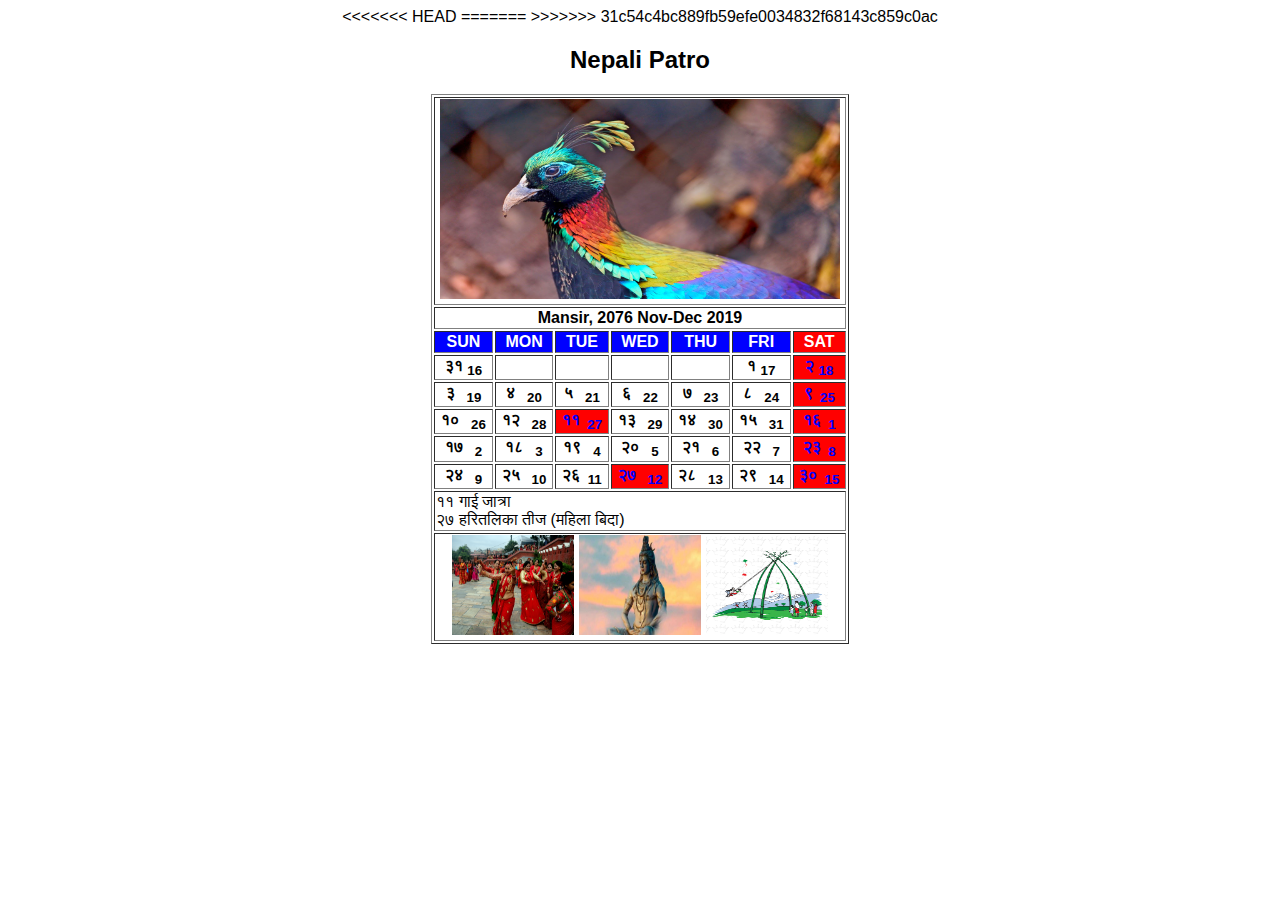
==== Nepali__Calendar/index.html @ b7c9aad5 "minor-fix" ====
<!DOCTYPE html>
<<<<<<< HEAD
=======

>>>>>>> 31c54c4bc889fb59efe0034832f68143c859c0ac
<head>
    <meta charset="UTF-8">
    <meta name="viewport" content="width=device-width, initial-scale=1.0">
    <title>Nepali Patro</title>
    <link rel="stylesheet" href="style.css">
</head>

<body>

    <h2>Nepali Patro</h2>
    <table border="1" align="center">
        <tr>
            <td colspan="7"> <img class="danphe" src="./images/danphe.jpg" alt=""> </td>
        </tr>
        <tr>
            <td colspan="7"> Mansir, 2076 Nov-Dec 2019 </td>
        </tr>
        <tr class="white">
            <td class="blue">SUN</td>
            <td class="blue">MON</td>
            <td class="blue">TUE</td>
            <td class="blue">WED</td>
            <td class="blue">THU</td>
            <td class="blue">FRI</td>
            <td class="red" id="sat">SAT</td>
        </tr>
        <tr>
            <td>३१ <sub>16</sub></td>
            <td></td>
            <td></td>
            <td></td>
            <td></td>
            <td>१ <sub>17</sub></td>
            <td class="red">२ <sub>18</sub></td>
        </tr>
        <tr>
            <td> ३ <sub>&nbsp;&nbsp;19</sub></td>
            <td> ४ <sub>&nbsp;&nbsp;20</sub></td>
            <td> ५ <sub>&nbsp;&nbsp;21</sub></td>
            <td> ६ <sub>&nbsp;&nbsp;22</sub></td>
            <td> ७ <sub>&nbsp;&nbsp;23</sub></td>
            <td> ८ <sub>&nbsp;&nbsp;24</sub></td>
            <td class="red">९<sub>&nbsp;&nbsp;25</sub></td>
        </tr>
        <tr>
            <td> १० <sub>&nbsp;&nbsp;26</sub></td>
            <td> १२ <sub>&nbsp;&nbsp;28</sub></td>
            <td class="red">११<sub>&nbsp;&nbsp;27</sub></td>
            <td> १३ <sub>&nbsp;&nbsp;29</sub></td>
            <td> १४ <sub>&nbsp;&nbsp;30</sub></td>
            <td> १५ <sub>&nbsp;&nbsp;31</sub></td>
            <td class="red">१६<sub>&nbsp;&nbsp;1</sub></td>
        </tr>
        <tr>
            <td> १७ <sub>&nbsp;&nbsp;2</sub></td>
            <td> १८ <sub>&nbsp;&nbsp;3</sub></td>
            <td> १९ <sub>&nbsp;&nbsp;4</sub></td>
            <td> २० <sub>&nbsp;&nbsp;5</sub></td>
            <td> २१ <sub>&nbsp;&nbsp;6</sub></td>
            <td> २२ <sub>&nbsp;&nbsp;7</sub></td>
            <td class="red">२३<sub>&nbsp;&nbsp;8</sub></td>
        </tr>
        <tr>
            <td> २४ <sub>&nbsp;&nbsp;9</sub></td>
            <td> २५ <sub>&nbsp;&nbsp;10</sub></td>
            <td> २६<sub>&nbsp;&nbsp;11</sub></td>
            <td class="red"> २७ <sub>&nbsp;&nbsp;12</sub></td>
            <td> २८ <sub>&nbsp;&nbsp;13</sub></td>
            <td> २९ <sub>&nbsp;&nbsp;14</sub></td>
            <td class="red">३०<sub>&nbsp;&nbsp;15</sub></td>
        </tr>
        <tr>
            <td class="left" colspan="7">११ गाई जात्रा <br>
                २७ हरितलिका तीज (महिला बिदा)</td>
        </tr>
        <tr>
            <td colspan="7">
                <img class="xy" src="./images/teej.jpg" alt="">
                <img class="xy" src="./images/shiva_1.jpg" alt="">
                <img class="xy" src="./images/dashain-4.jpg" alt="">
            </td>
        </tr>
    </table>



</body>

</html>
---- Nepali__Calendar/style.css ----
body{
    font-family: sans-serif;
    text-align: center;
}

h2{
    text-align: center;
}

table{
    width: 400;
    height: 400;
    padding: 0;
    font-weight: bold;
    text-align: center;
}
.danphe{
    width: 400px;
    height: 200px;
    padding: 0;
    margin: 0;
}

.white{
    color: white;
}
.blue{
    background-color: blue;
}

.red{
    background-color: red;
    color: blue;
}

#sat{
    color: white;
}

.left{
    text-align: left;
    font-weight: normal;
}

.xy{
    height: 100px;
    width: 30%;
}
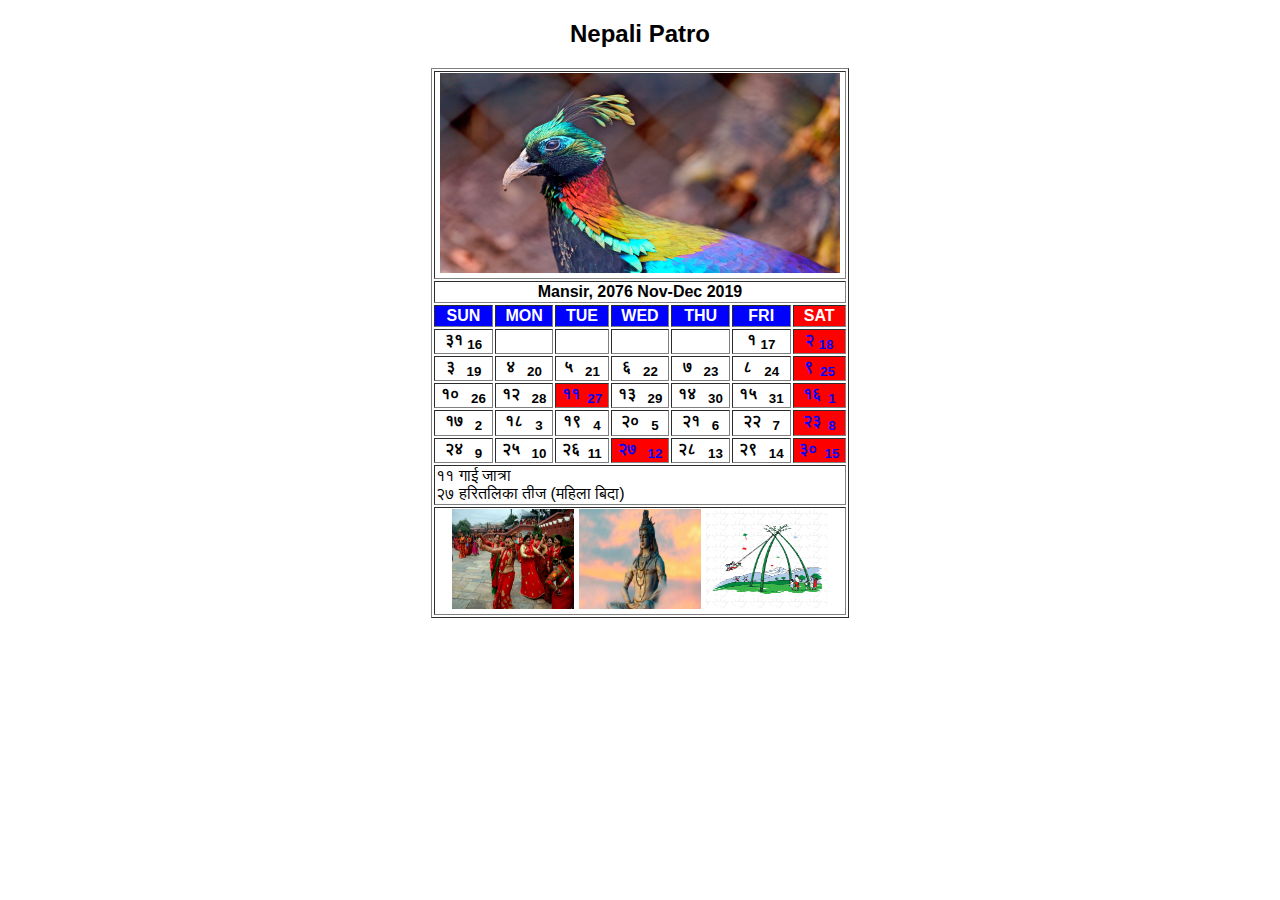
==== commit 252e5b88: "new added" ====
--- a/Nepali__Calendar/index.html
+++ b/Nepali__Calendar/index.html
@@ -1,8 +1,4 @@
 <!DOCTYPE html>
-<<<<<<< HEAD
-=======
-
->>>>>>> 31c54c4bc889fb59efe0034832f68143c859c0ac
 <head>
     <meta charset="UTF-8">
     <meta name="viewport" content="width=device-width, initial-scale=1.0">
